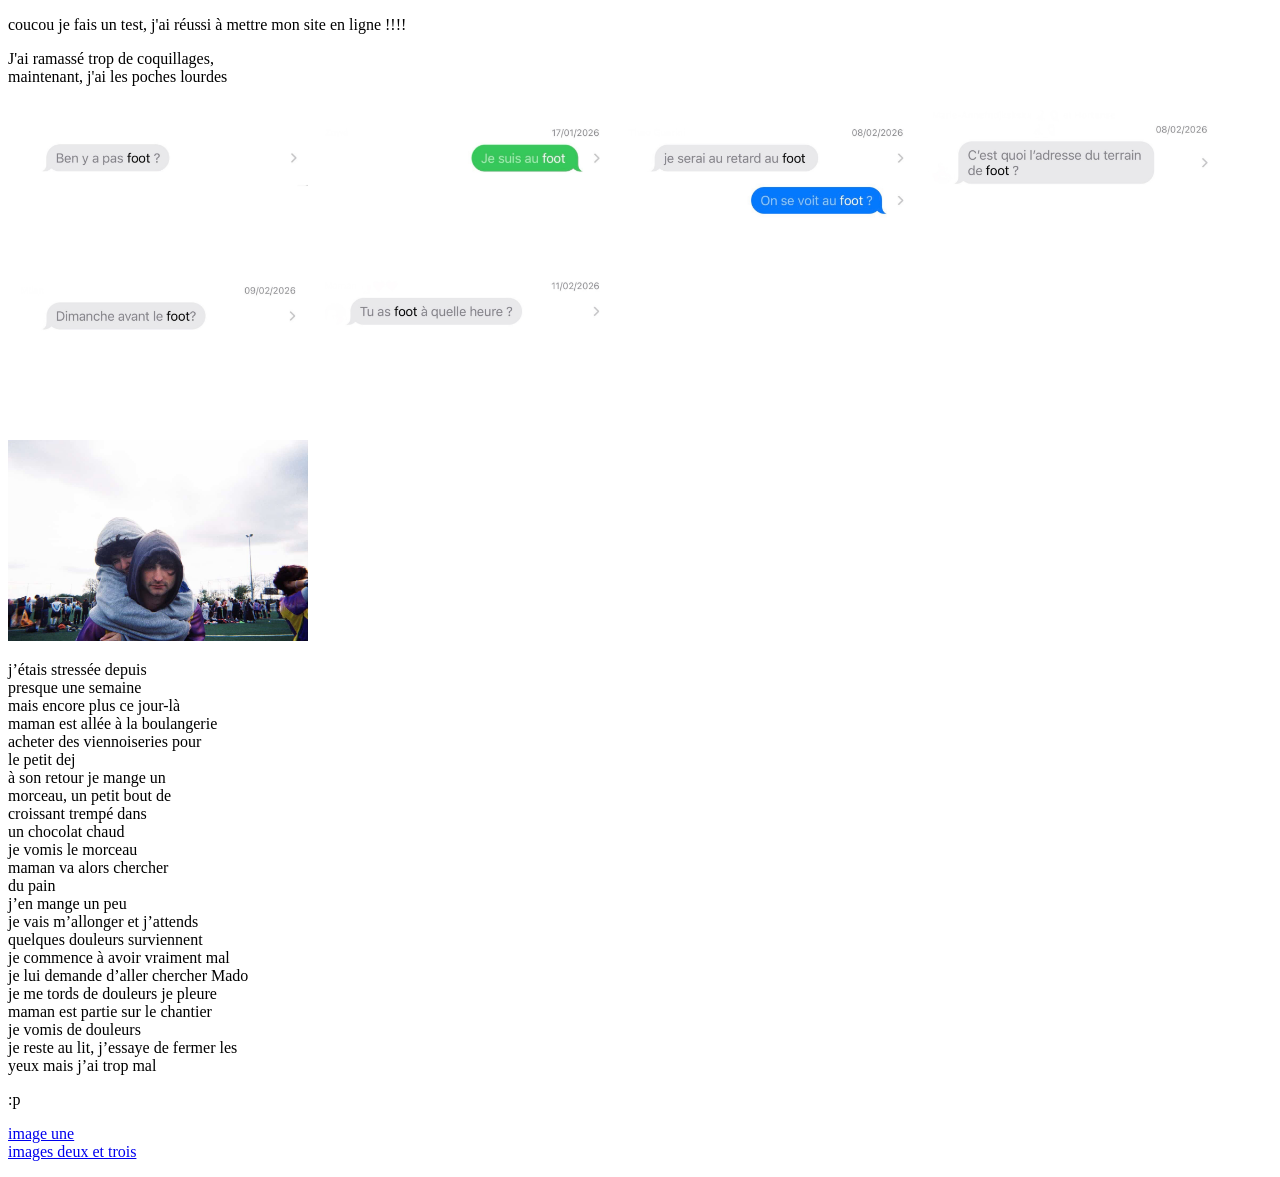
==== index.html @ 991bf212 "stp fonctionne1" ====
<!DOCTYPE html>
<html lang="en">
<head>
    <meta charset="UTF-8">
    <meta name="viewport" content="width=device-width, initial-scale=1.0">
    <link rel="stylesheet" href="style.css">
    <title>Document</title>
</head>
<body>
    <p id="bold">
        coucou je fais un test, j'ai réussi à mettre mon site en ligne !!!!
    </p>
    <p>J'ai ramassé trop de coquillages,<br>
        maintenant, j'ai les poches lourdes</p>
    <p>
    <img src="images/benyapasfoot2.jpg" width="300px"/> <img src="images/jesuisaufoot.jpg" width="300px"/> <img src="images/jeseraienretardaufootonsevoitaufoot.jpg" width="300px"/> <img src="images/cestquoiladresseduterraindefooot.jpg" width="300px"/> <img src="images/dimancheavantlefoot.jpg" width="300px"/> <img src="images/tuasfootaquelleheure.jpg" width="300px"/> 
    </p>
    <p>
    <img src="images/noeetmoi.jpg" width="300px"/>
    </p>
    <p>
    j’étais stressée depuis<br/>
    presque une semaine<br/>
    mais encore plus ce jour-là<br/>
    maman est allée à la boulangerie<br/>
    acheter des viennoiseries pour<br/>
    le petit dej<br/>
    à son retour je mange un<br/>
    morceau, un petit bout de<br/>
    croissant trempé dans<br/>
    un chocolat chaud<br/>
    je vomis le morceau<br/>
    maman va alors chercher<br/>
    du pain<br/>
    j’en mange un peu<br/>
    je vais m’allonger et j’attends<br/>
    quelques douleurs surviennent<br/>
    je commence à avoir vraiment mal<br/>
    je lui demande d’aller chercher Mado<br/>
    je me tords de douleurs je pleure<br/>
    maman est partie sur le chantier<br/>
    je vomis de douleurs<br/>
    je reste au lit, j’essaye de fermer les<br/>
    yeux mais j’ai trop mal
    </p>
    <p> 
    :p
    </p>
    <p>
    <a href="https://j155555.github.io/testsiteimageune.github.io/">image une</a><br>
    <a href="https://j155555.github.io/imagedeux.github.io/">images deux et trois</a> 
    </p>
</body>
</html>
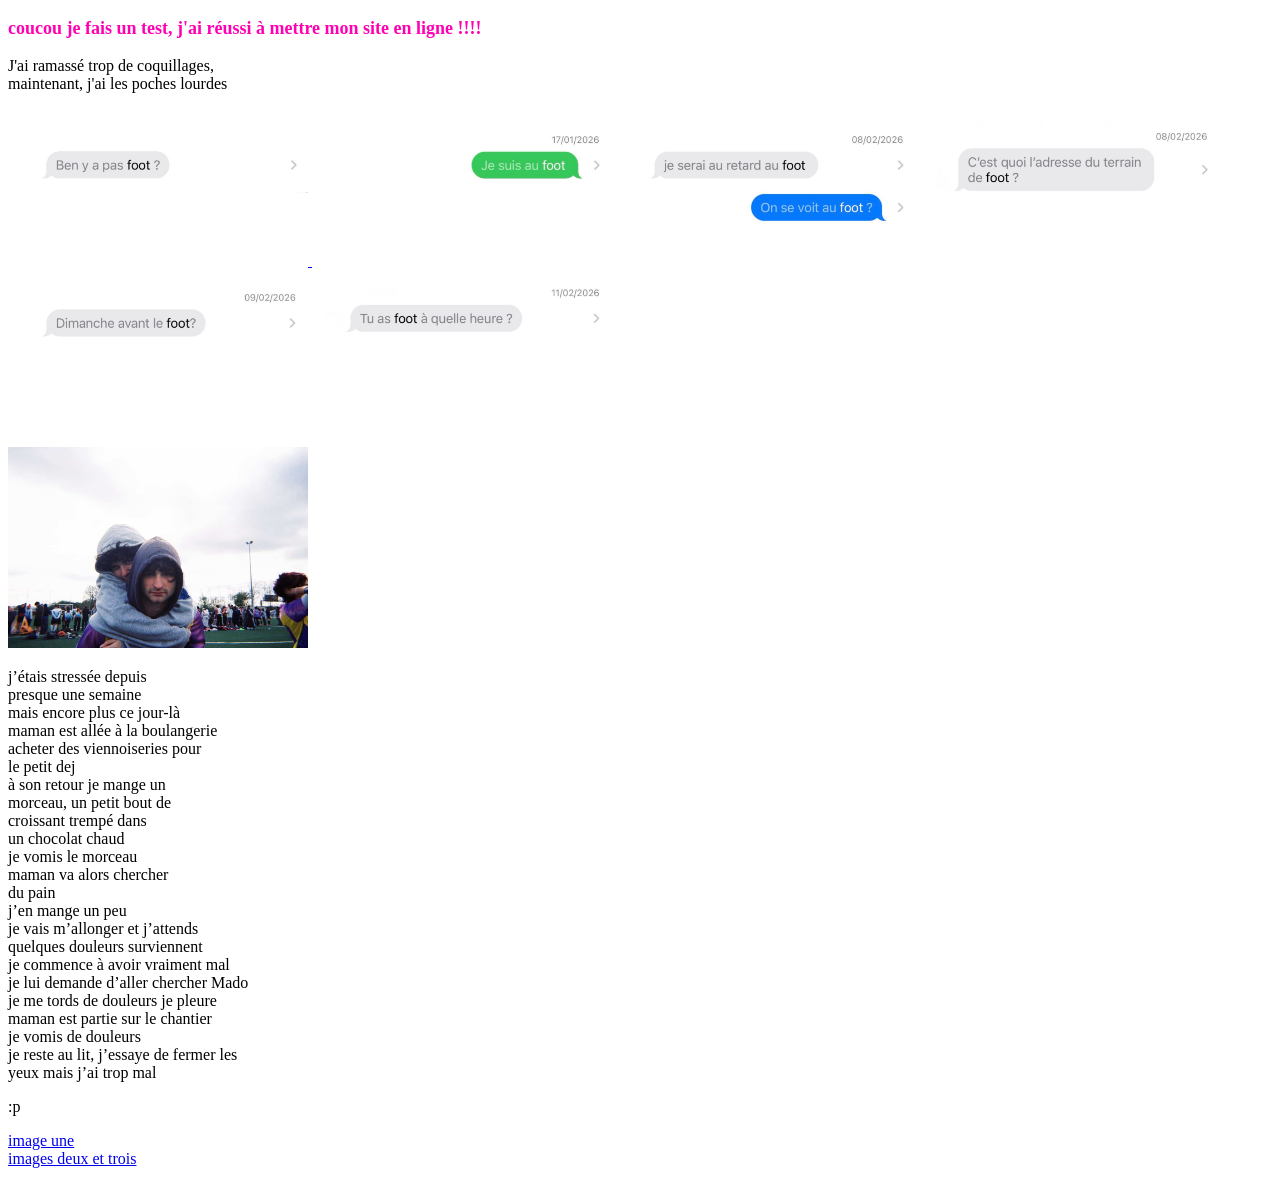
==== commit c18b779e: "benyapasfoot commit" ====
--- a/index.html
+++ b/index.html
@@ -7,13 +7,17 @@
     <title>Document</title>
 </head>
 <body>
-    <p id="bold">
+    <p id="intro">
         coucou je fais un test, j'ai réussi à mettre mon site en ligne !!!!
     </p>
     <p>J'ai ramassé trop de coquillages,<br>
         maintenant, j'ai les poches lourdes</p>
     <p>
-    <img src="images/benyapasfoot2.jpg" width="300px"/> <img src="images/jesuisaufoot.jpg" width="300px"/> <img src="images/jeseraienretardaufootonsevoitaufoot.jpg" width="300px"/> <img src="images/cestquoiladresseduterraindefooot.jpg" width="300px"/> <img src="images/dimancheavantlefoot.jpg" width="300px"/> <img src="images/tuasfootaquelleheure.jpg" width="300px"/> 
+        <!-- DÉBUT DU LIEN : L'image est maintenant cliquable -->
+        <a href="benyapasfoot2.html">
+            <img src="images/benyapasfoot2.jpg" alt="Benya pas foot" width="300">
+        </a>
+    <img src="images/jesuisaufoot.jpg" width="300px"/> <img src="images/jeseraienretardaufootonsevoitaufoot.jpg" width="300px"/> <img src="images/cestquoiladresseduterraindefooot.jpg" width="300px"/> <img src="images/dimancheavantlefoot.jpg" width="300px"/> <img src="images/tuasfootaquelleheure.jpg" width="300px"/> 
     </p>
     <p>
     <img src="images/noeetmoi.jpg" width="300px"/>
--- a/style.css
+++ b/style.css
@@ -0,0 +1,14 @@
+#intro {
+    font-weight: bold;
+    font-size: large;
+    color: #ff00b3;
+}
+#roman {
+    font-family: 'Times New Roman', Times, serif;
+}
+body {
+    font-family: homoneta;
+    src: url(jeanne.correaluna/Bureau/testsitetext/homoneta-main2copie);
+    font-weight: 400;
+    font-size: medium;
+}
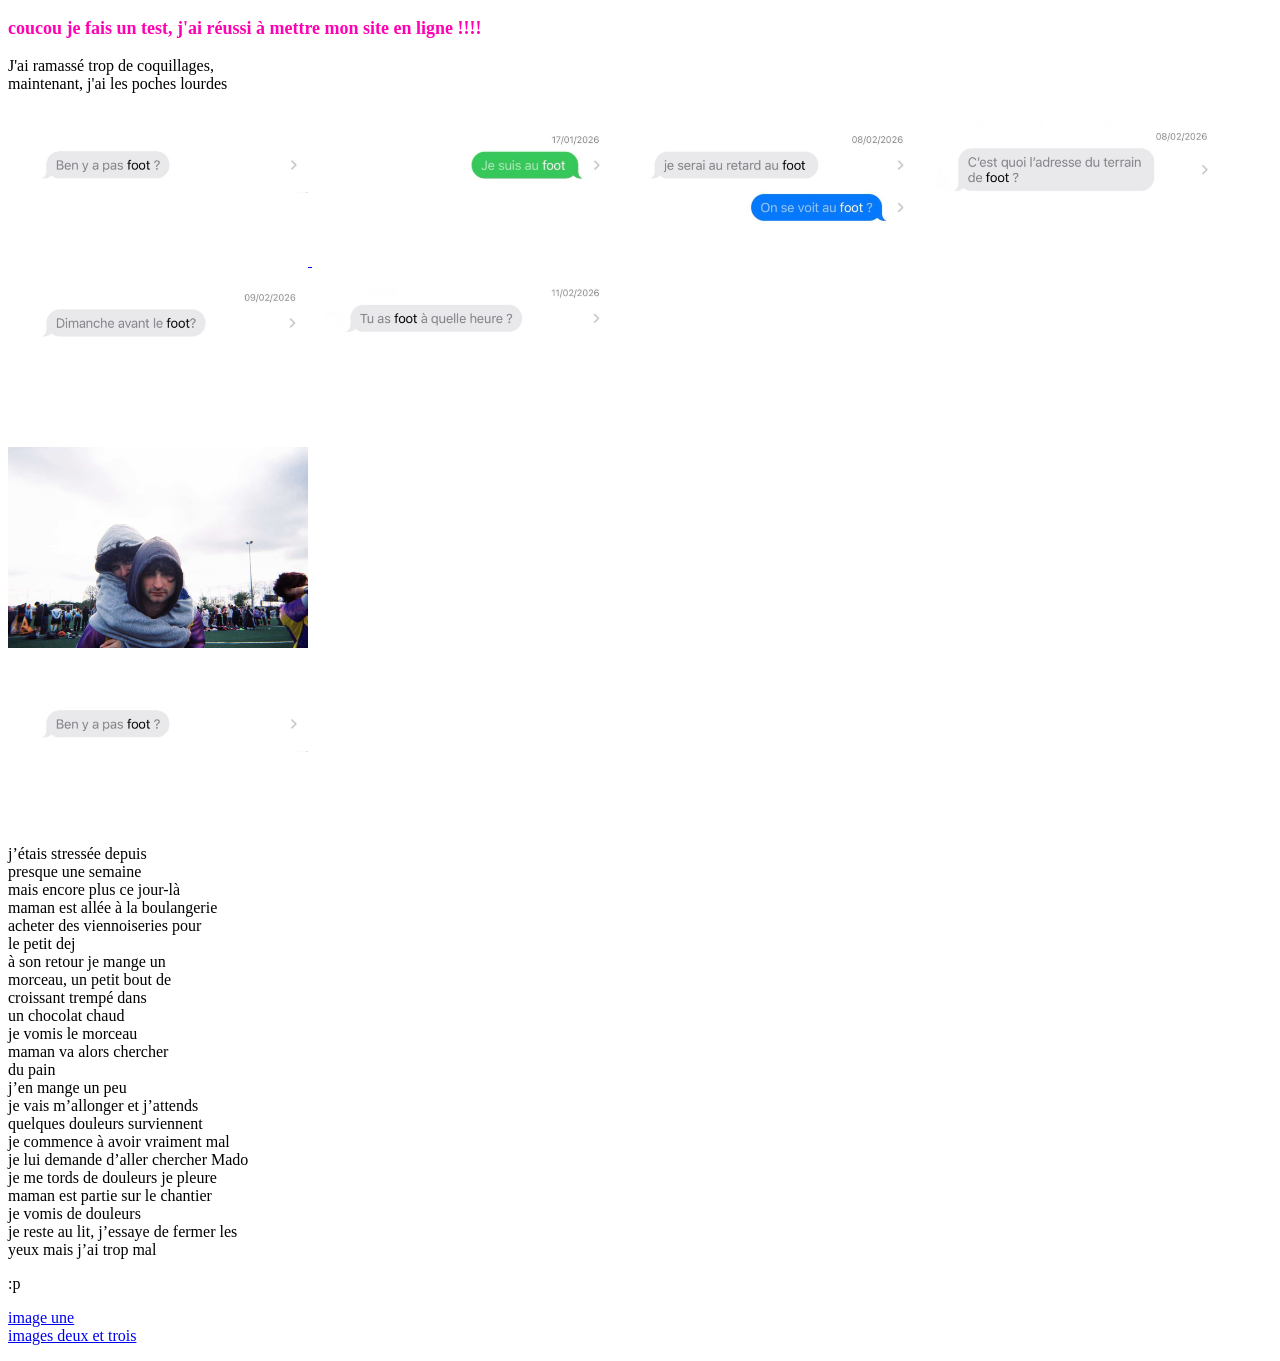
==== commit 6815a738: "clickon" ====
--- a/index.html
+++ b/index.html
@@ -14,14 +14,36 @@
         maintenant, j'ai les poches lourdes</p>
     <p>
         <!-- DÉBUT DU LIEN : L'image est maintenant cliquable -->
-        <a href="benyapasfoot2.html">
-            <img src="images/benyapasfoot2.jpg" alt="Benya pas foot" width="300">
+        <a href="benyapasfoot2.html" target="_blank">
+            <img src="images/benyapasfoot2.jpg" alt="Benyapasfoot" width="300">
         </a>
     <img src="images/jesuisaufoot.jpg" width="300px"/> <img src="images/jeseraienretardaufootonsevoitaufoot.jpg" width="300px"/> <img src="images/cestquoiladresseduterraindefooot.jpg" width="300px"/> <img src="images/dimancheavantlefoot.jpg" width="300px"/> <img src="images/tuasfootaquelleheure.jpg" width="300px"/> 
     </p>
     <p>
     <img src="images/noeetmoi.jpg" width="300px"/>
     </p>
+    <!-- L'image a un id="maPhoto" et un événement onclick -->
+<img 
+    id="maPhoto" 
+    src="images/benyapasfoot2.jpg" 
+    alt="Clique pour changer" 
+    width="300" 
+    style="cursor: pointer;" 
+    onclick="changerPhoto()"
+>
+
+<!-- Le script qui fait le changement -->
+<script>
+    function changerPhoto() {
+        var image = document.getElementById('maPhoto');
+        // Si c'est la photo 1, on met la photo 2. Sinon, on remet la photo 1.
+        if (image.src.includes("benyapasfoot2")) {
+            image.src = "images/jesuisaufoot.jpg";
+        } else {
+            image.src = "images/benyapasfoot2.jpg";
+        }
+    }
+</script>
     <p>
     j’étais stressée depuis<br/>
     presque une semaine<br/>
--- a/style.css
+++ b/style.css
@@ -5,6 +5,7 @@
 }
 #roman {
     font-family: 'Times New Roman', Times, serif;
+    font-size: large;
 }
 body {
     font-family: homoneta;
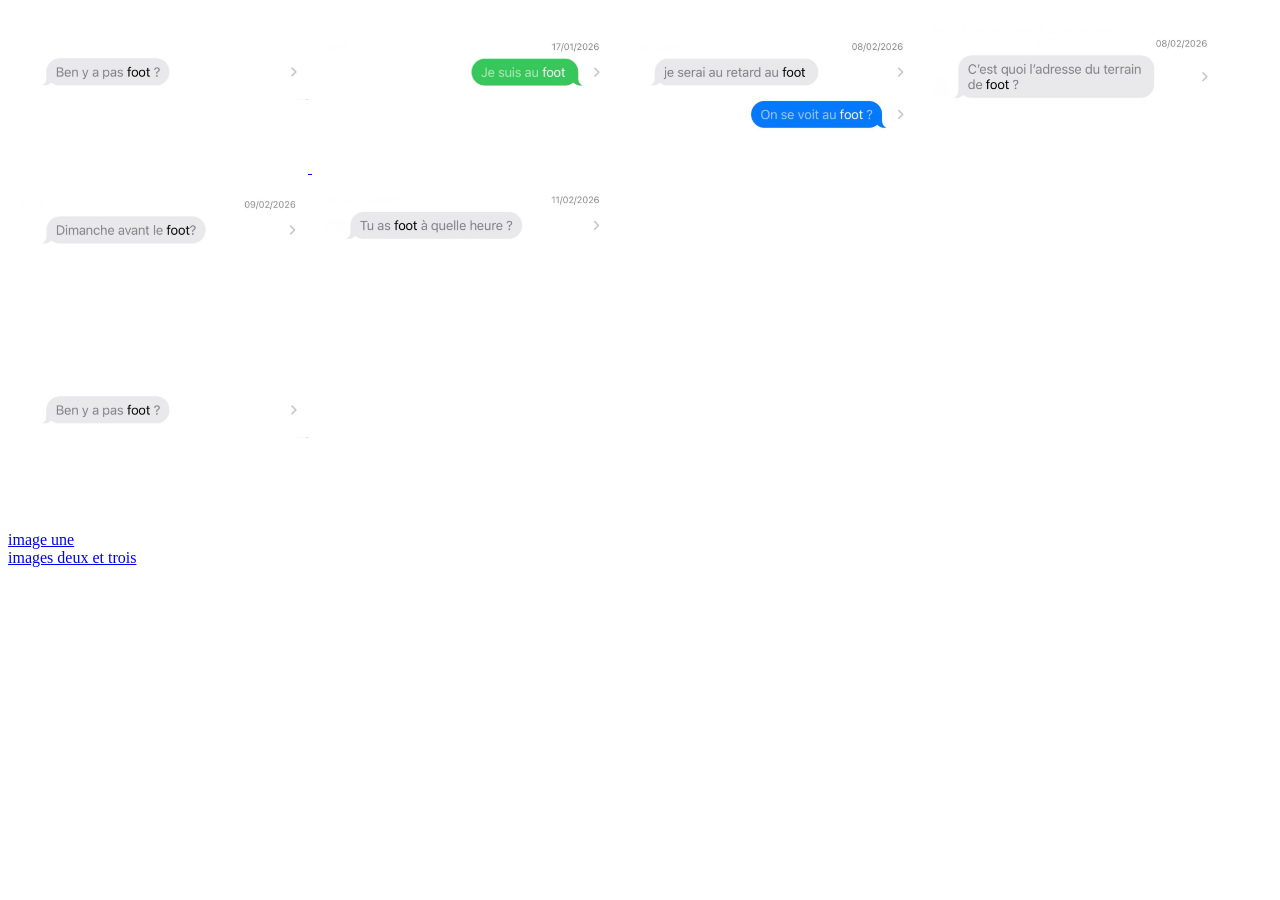
==== commit 6ce24bb8: "àzéro" ====
--- a/index.html
+++ b/index.html
@@ -4,14 +4,9 @@
     <meta charset="UTF-8">
     <meta name="viewport" content="width=device-width, initial-scale=1.0">
     <link rel="stylesheet" href="style.css">
-    <title>Document</title>
+    <title>Jeanne Correa-Luna Guilloux</title>
 </head>
 <body>
-    <p id="intro">
-        coucou je fais un test, j'ai réussi à mettre mon site en ligne !!!!
-    </p>
-    <p>J'ai ramassé trop de coquillages,<br>
-        maintenant, j'ai les poches lourdes</p>
     <p>
         <!-- DÉBUT DU LIEN : L'image est maintenant cliquable -->
         <a href="benyapasfoot2.html" target="_blank">
@@ -19,59 +14,46 @@
         </a>
     <img src="images/jesuisaufoot.jpg" width="300px"/> <img src="images/jeseraienretardaufootonsevoitaufoot.jpg" width="300px"/> <img src="images/cestquoiladresseduterraindefooot.jpg" width="300px"/> <img src="images/dimancheavantlefoot.jpg" width="300px"/> <img src="images/tuasfootaquelleheure.jpg" width="300px"/> 
     </p>
-    <p>
-    <img src="images/noeetmoi.jpg" width="300px"/>
-    </p>
-    <!-- L'image a un id="maPhoto" et un événement onclick -->
+<p>
+<!-- Image interactive avec script de rotation -->
 <img 
-    id="maPhoto" 
+    id="photoFoot" 
     src="images/benyapasfoot2.jpg" 
-    alt="Clique pour changer" 
+    alt="Galerie foot : cliquez pour changer" 
     width="300" 
     style="cursor: pointer;" 
-    onclick="changerPhoto()"
+    onclick="changerImage()"
 >
 
-<!-- Le script qui fait le changement -->
+<!-- Le script qui gère la rotation des 6 images -->
 <script>
-    function changerPhoto() {
-        var image = document.getElementById('maPhoto');
-        // Si c'est la photo 1, on met la photo 2. Sinon, on remet la photo 1.
-        if (image.src.includes("benyapasfoot2")) {
-            image.src = "images/jesuisaufoot.jpg";
-        } else {
-            image.src = "images/benyapasfoot2.jpg";
+    // Liste des images dans l'ordre exact que vous avez demandé
+    const galerie = [
+        "images/benyapasfoot2.jpg",
+        "images/jesuisaufoot.jpg",
+        "images/jeseraienretardaufootonsevoitaufoot.jpg",
+        "images/cestquoiladresseduterraindefooot.jpg",
+        "images/dimancheavantlefoot.jpg",
+        "images/tuasfootaquelleheure.jpg"
+    ];
+
+    // Variable pour se souvenir de l'image actuelle (on commence à 0)
+    let indexActuel = 0;
+
+    function changerImage() {
+        // On passe à l'image suivante
+        indexActuel = indexActuel + 1;
+
+        // Si on dépasse la dernière image, on revient à la première (boucle)
+        if (indexActuel >= galerie.length) {
+            indexActuel = 0;
         }
+
+        // On change la source de l'image affichée
+        document.getElementById("photoFoot").src = galerie[indexActuel];
     }
 </script>
-    <p>
-    j’étais stressée depuis<br/>
-    presque une semaine<br/>
-    mais encore plus ce jour-là<br/>
-    maman est allée à la boulangerie<br/>
-    acheter des viennoiseries pour<br/>
-    le petit dej<br/>
-    à son retour je mange un<br/>
-    morceau, un petit bout de<br/>
-    croissant trempé dans<br/>
-    un chocolat chaud<br/>
-    je vomis le morceau<br/>
-    maman va alors chercher<br/>
-    du pain<br/>
-    j’en mange un peu<br/>
-    je vais m’allonger et j’attends<br/>
-    quelques douleurs surviennent<br/>
-    je commence à avoir vraiment mal<br/>
-    je lui demande d’aller chercher Mado<br/>
-    je me tords de douleurs je pleure<br/>
-    maman est partie sur le chantier<br/>
-    je vomis de douleurs<br/>
-    je reste au lit, j’essaye de fermer les<br/>
-    yeux mais j’ai trop mal
-    </p>
-    <p> 
-    :p
-    </p>
+</p>
     <p>
     <a href="https://j155555.github.io/testsiteimageune.github.io/">image une</a><br>
     <a href="https://j155555.github.io/imagedeux.github.io/">images deux et trois</a> 
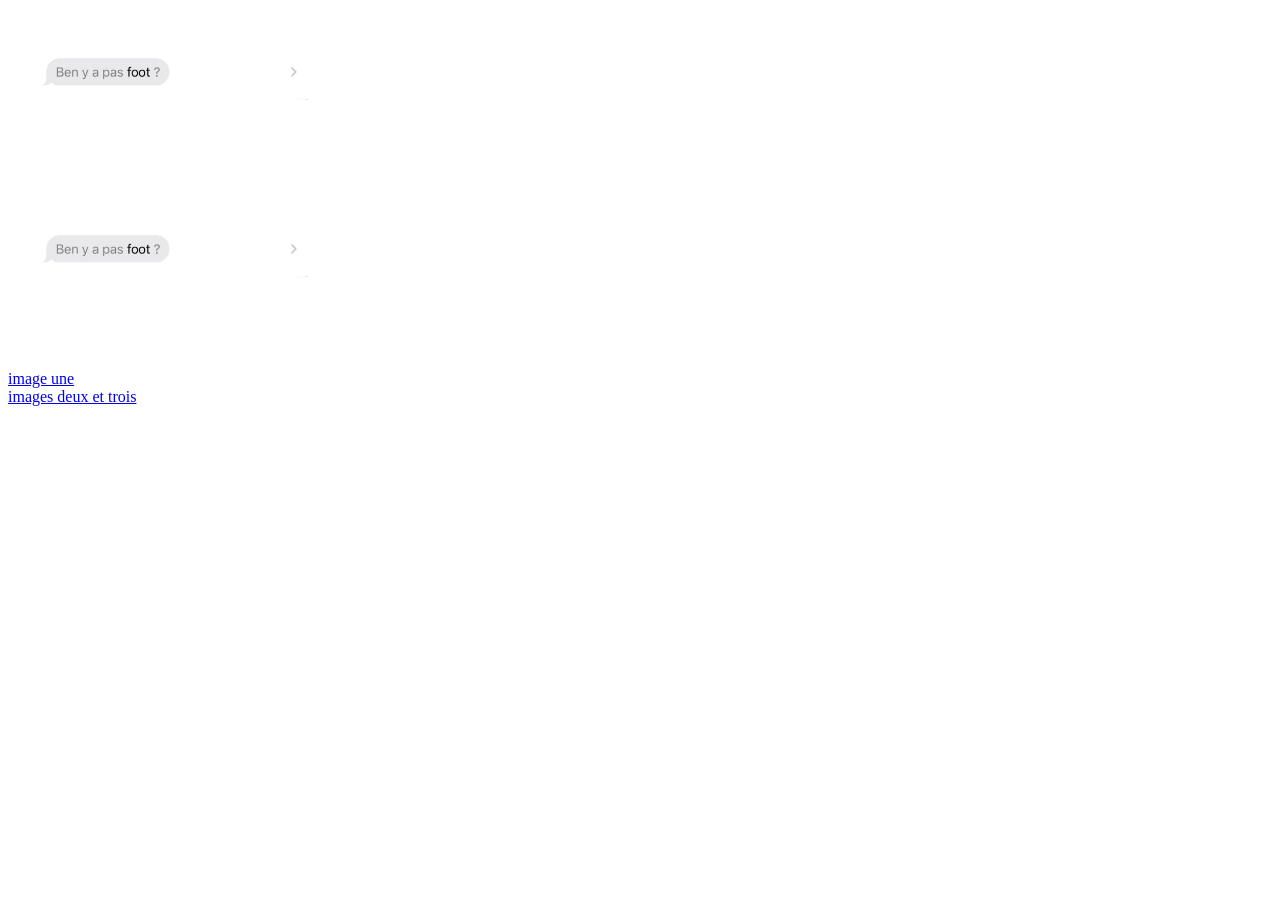
==== commit a94fccff: "reàzéro" ====
--- a/index.html
+++ b/index.html
@@ -12,7 +12,6 @@
         <a href="benyapasfoot2.html" target="_blank">
             <img src="images/benyapasfoot2.jpg" alt="Benyapasfoot" width="300">
         </a>
-    <img src="images/jesuisaufoot.jpg" width="300px"/> <img src="images/jeseraienretardaufootonsevoitaufoot.jpg" width="300px"/> <img src="images/cestquoiladresseduterraindefooot.jpg" width="300px"/> <img src="images/dimancheavantlefoot.jpg" width="300px"/> <img src="images/tuasfootaquelleheure.jpg" width="300px"/> 
     </p>
 <p>
 <!-- Image interactive avec script de rotation -->
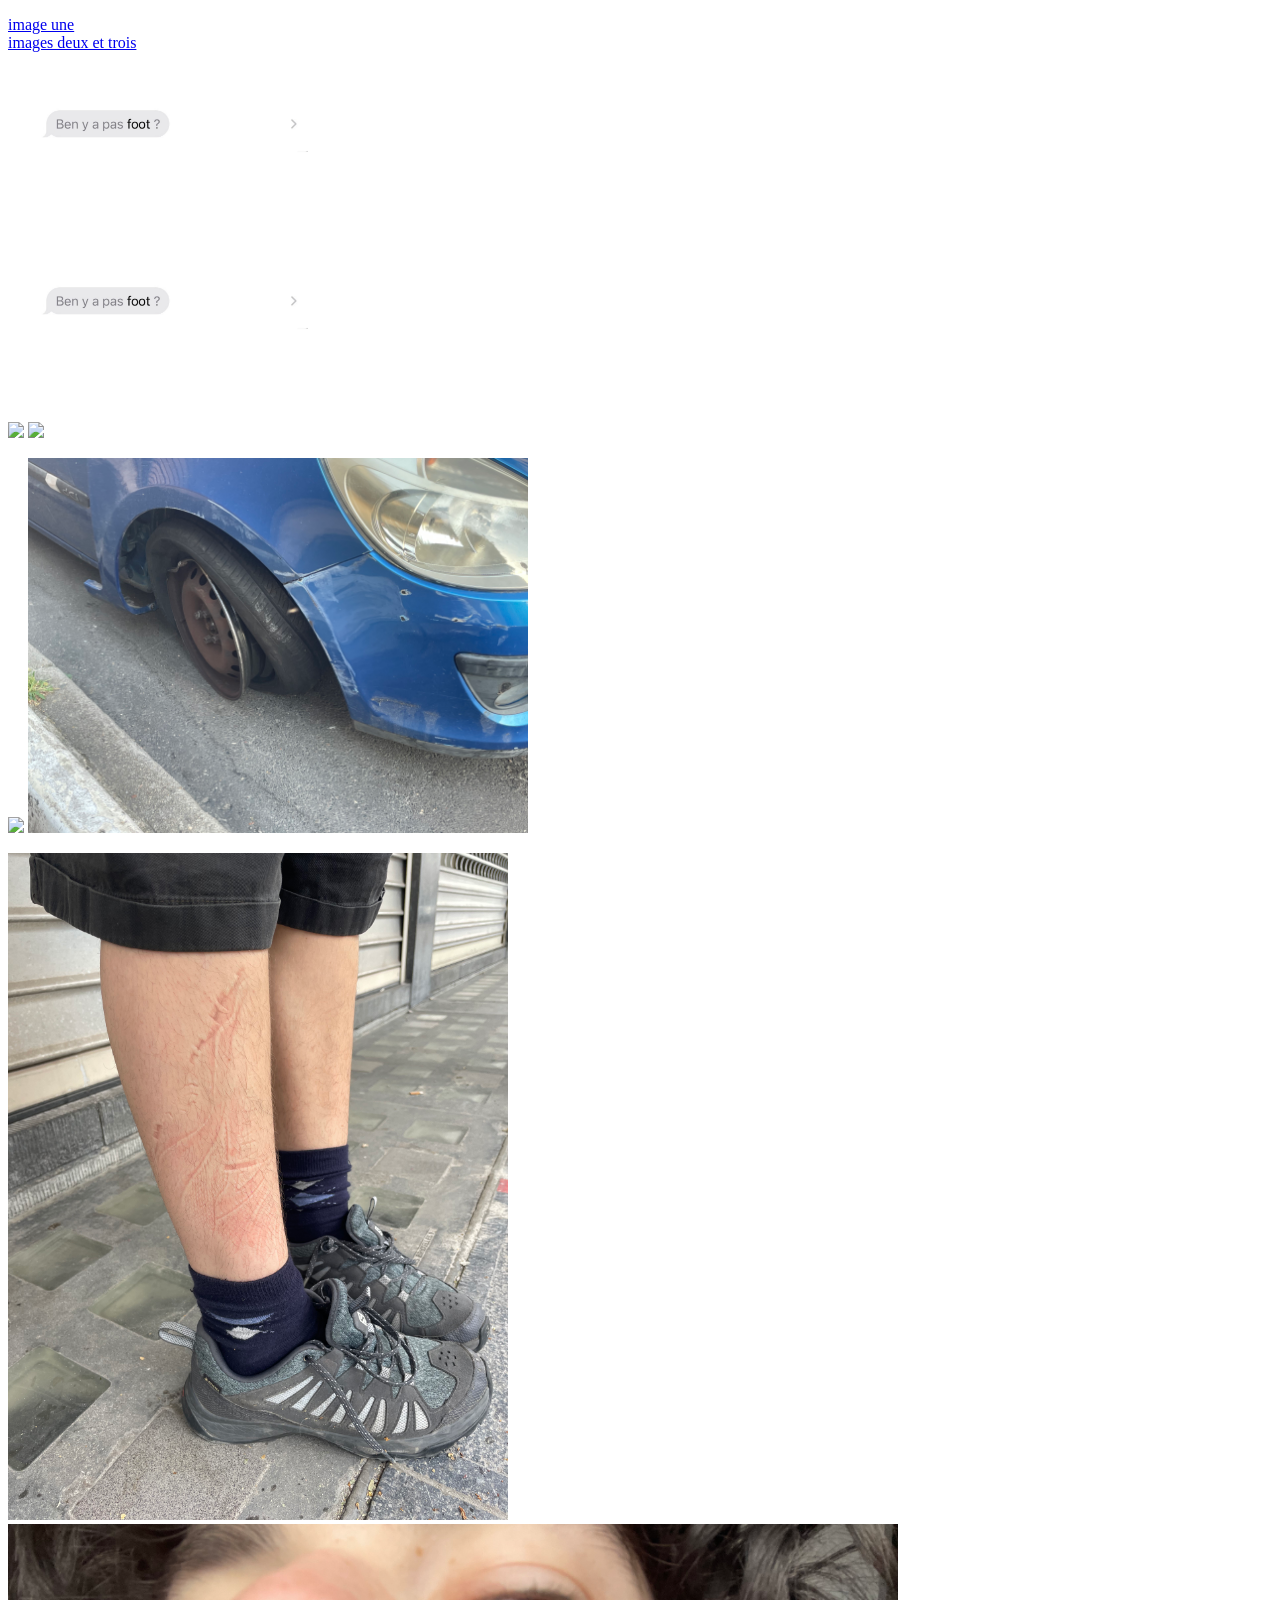
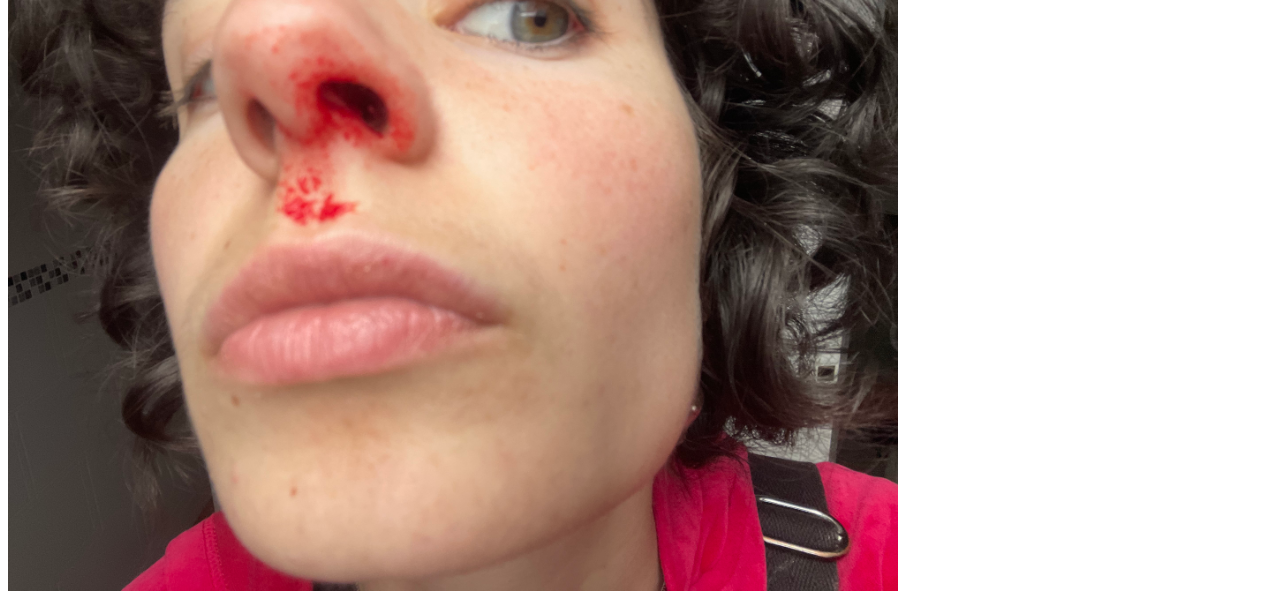
==== commit 9fbc225e: "envoie" ====
--- a/index.html
+++ b/index.html
@@ -7,6 +7,10 @@
     <title>Jeanne Correa-Luna Guilloux</title>
 </head>
 <body>
+     <p>
+    <a href="https://j155555.github.io/testsiteimageune.github.io/">image une</a><br>
+    <a href="https://j155555.github.io/imagedeux.github.io/">images deux et trois</a> 
+    </p>
     <p>
         <!-- DÉBUT DU LIEN : L'image est maintenant cliquable -->
         <a href="benyapasfoot2.html" target="_blank">
@@ -53,9 +57,14 @@
     }
 </script>
 </p>
-    <p>
-    <a href="https://j155555.github.io/testsiteimageune.github.io/">image une</a><br>
-    <a href="https://j155555.github.io/imagedeux.github.io/">images deux et trois</a> 
-    </p>
+<p>
+    <img src="images/city1.jpg" width="500px"/> <img src="images/city2.jpg" width="500px"/>
+</p>
+<p>
+    <img src="images/vélo.jpg" width="500px"/> <img src="images/rouevoiture.jpg" width="500px"/>
+</p>
+<p>
+    <img src="images/mollets.jpg" width="500px"/> <img src="images/nezsanglant.jpg" width="890px"/>
+</p>
 </body>
 </html>
--- a/style.css
+++ b/style.css
@@ -1,3 +1,9 @@
+body {
+    font-family: homoneta;
+    src: url(jeanne.correaluna/Bureau/testsitetext/homoneta-main2copie);
+    font-weight: 400;
+    font-size: medium;
+}
 #intro {
     font-weight: bold;
     font-size: large;
@@ -7,9 +13,6 @@
     font-family: 'Times New Roman', Times, serif;
     font-size: large;
 }
-body {
-    font-family: homoneta;
-    src: url(jeanne.correaluna/Bureau/testsitetext/homoneta-main2copie);
-    font-weight: 400;
-    font-size: medium;
+#liens {
+    color: #ff00b3;
 }
